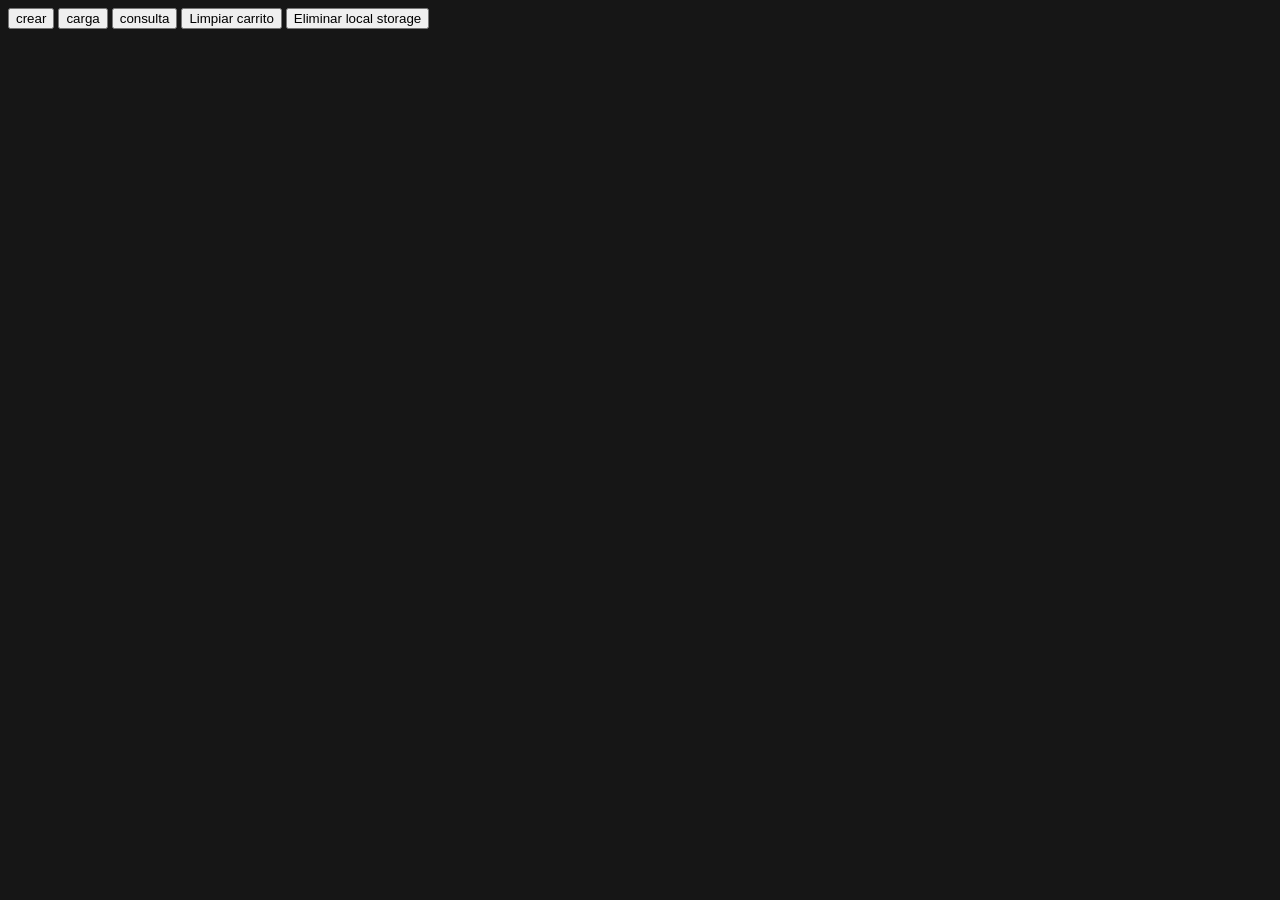
==== mi-parcial-roto-20260520T114833Z-3-001/parcial-roto/test/test.html @ ebeb491a "Rehaciendo mi parcial" ====
<!DOCTYPE html>
<html lang="en">
<head>
    <meta charset="UTF-8">
    <meta name="viewport" content="width=device-width, initial-scale=1.0">
    <title>tests</title>
    <script src="./test.js"></script>
    <link rel="stylesheet" href="styles.css">
</head>
<body>
    <button id="btn-crear">crear</button>
    <button id="btn-carga">carga</button>
    <button id="btn-consulta">consulta</button>
    <button id="btn-limpiar">Limpiar carrito</button>
    <button id="btn-eliminar">Eliminar local storage</button>
</body>
</html>
---- mi-parcial-roto-20260520T114833Z-3-001/parcial-roto/test/styles.css ----
body{
    background-color: #161616;
    
}
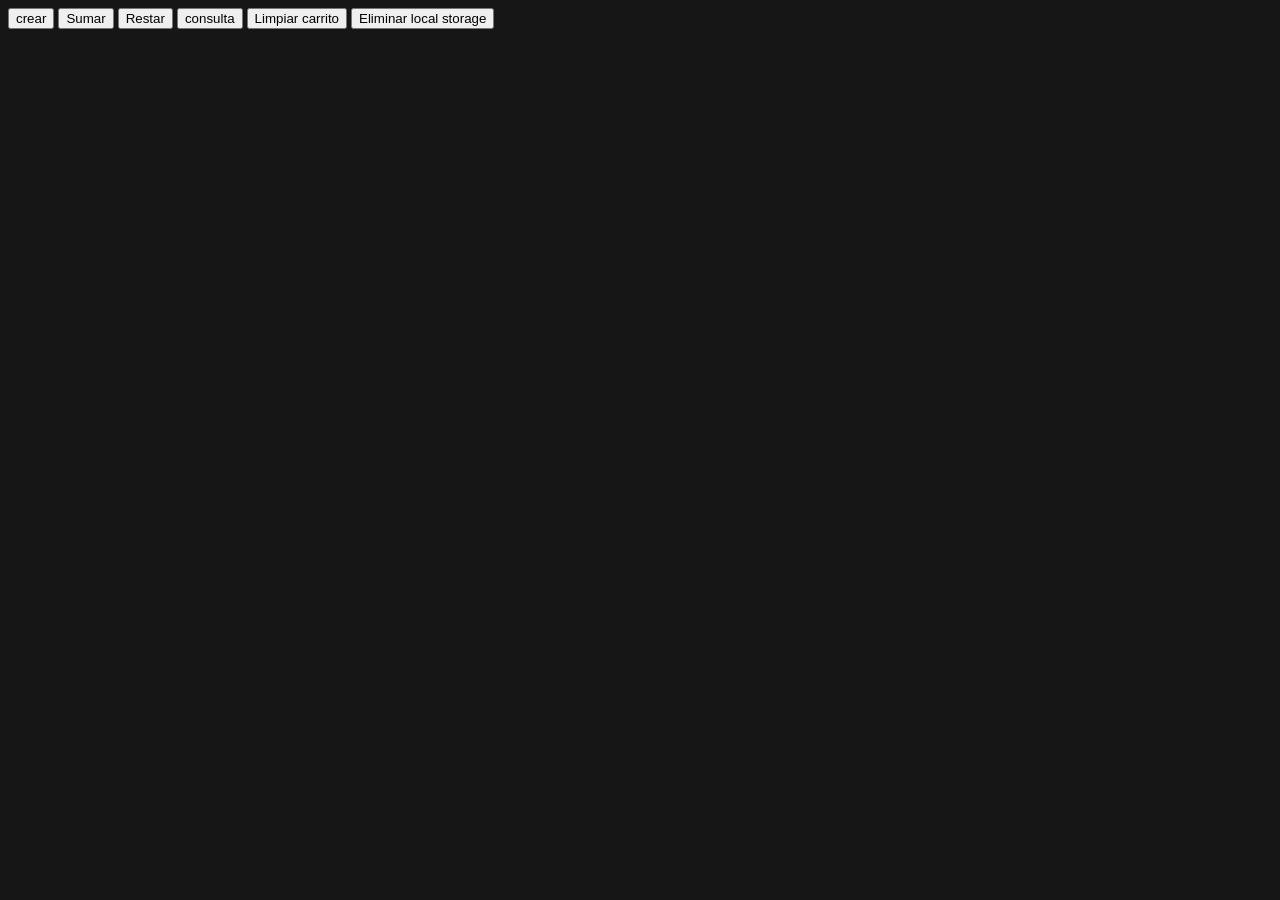
==== commit 0258b870: "++ botones suma/resta,++  funciones consulta/crear FUNCIONAN," ====
--- a/mi-parcial-roto-20260520T114833Z-3-001/parcial-roto/test/test.html
+++ b/mi-parcial-roto-20260520T114833Z-3-001/parcial-roto/test/test.html
@@ -9,7 +9,8 @@
 </head>
 <body>
     <button id="btn-crear">crear</button>
-    <button id="btn-carga">carga</button>
+    <button id="btn-suma">Sumar</button>
+    <button id="btn-resta">Restar</button>
     <button id="btn-consulta">consulta</button>
     <button id="btn-limpiar">Limpiar carrito</button>
     <button id="btn-eliminar">Eliminar local storage</button>
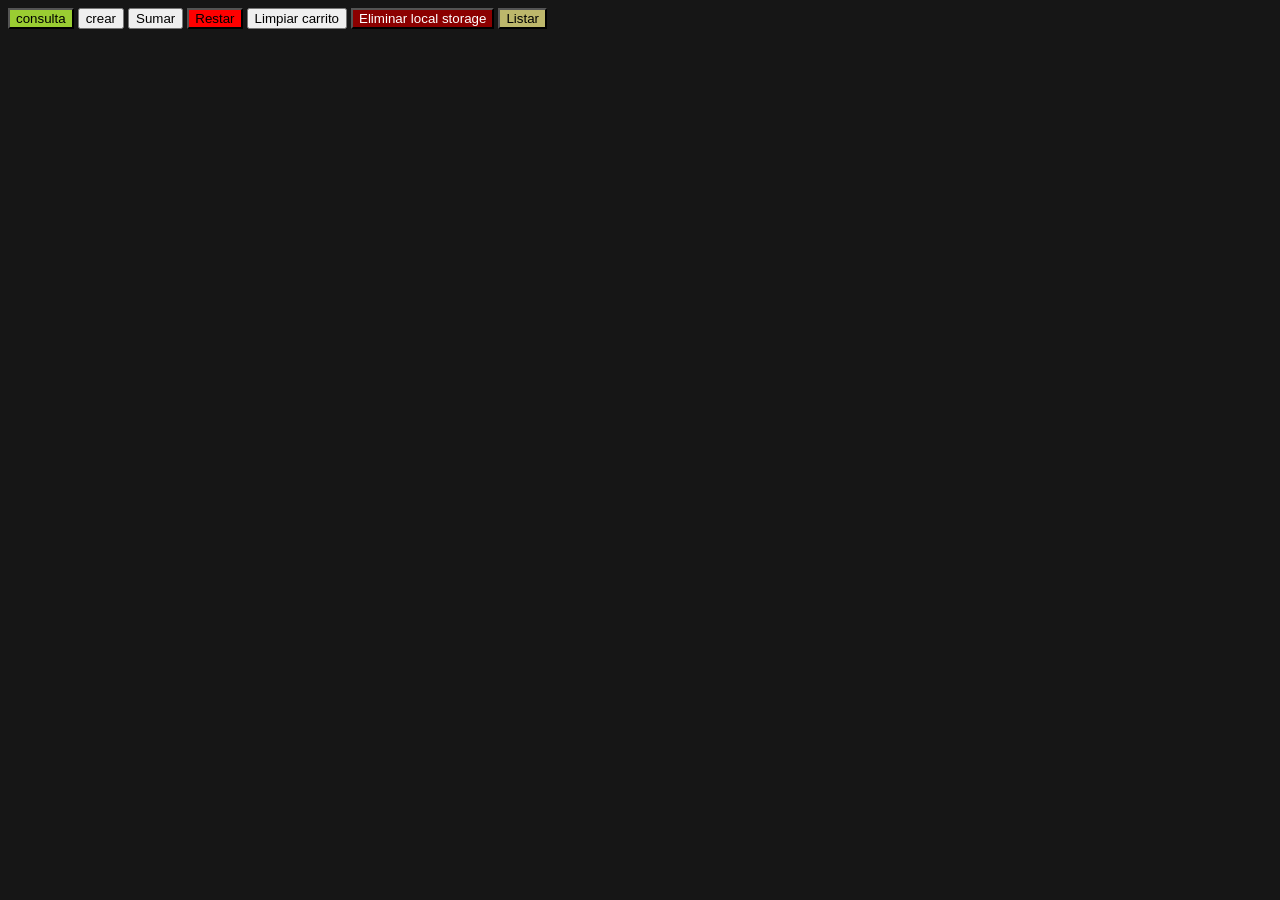
==== commit 0c6028df: "Añadida funcion lista de productos" ====
--- a/mi-parcial-roto-20260520T114833Z-3-001/parcial-roto/test/test.html
+++ b/mi-parcial-roto-20260520T114833Z-3-001/parcial-roto/test/test.html
@@ -8,11 +8,16 @@
     <link rel="stylesheet" href="styles.css">
 </head>
 <body>
+    <button id="btn-consulta">consulta</button>
     <button id="btn-crear">crear</button>
     <button id="btn-suma">Sumar</button>
     <button id="btn-resta">Restar</button>
-    <button id="btn-consulta">consulta</button>
     <button id="btn-limpiar">Limpiar carrito</button>
     <button id="btn-eliminar">Eliminar local storage</button>
+    <button id="btn-lista">Listar</button>
+    <br>
+    <div id="lista">
+
+    </div>
 </body>
 </html>
--- a/mi-parcial-roto-20260520T114833Z-3-001/parcial-roto/test/styles.css
+++ b/mi-parcial-roto-20260520T114833Z-3-001/parcial-roto/test/styles.css
@@ -1,4 +1,25 @@
 body{
     background-color: #161616;
     
+}
+
+#btn-consulta {
+    background-color: yellowgreen;
+}
+
+#btn-resta {
+    background-color: red;
+}
+
+#btn-eliminar {
+    background-color: darkred;
+    color: white;
+}
+
+#btn-lista {
+    background-color: darkkhaki;
+}
+
+#lista {
+    color: white;
 }
